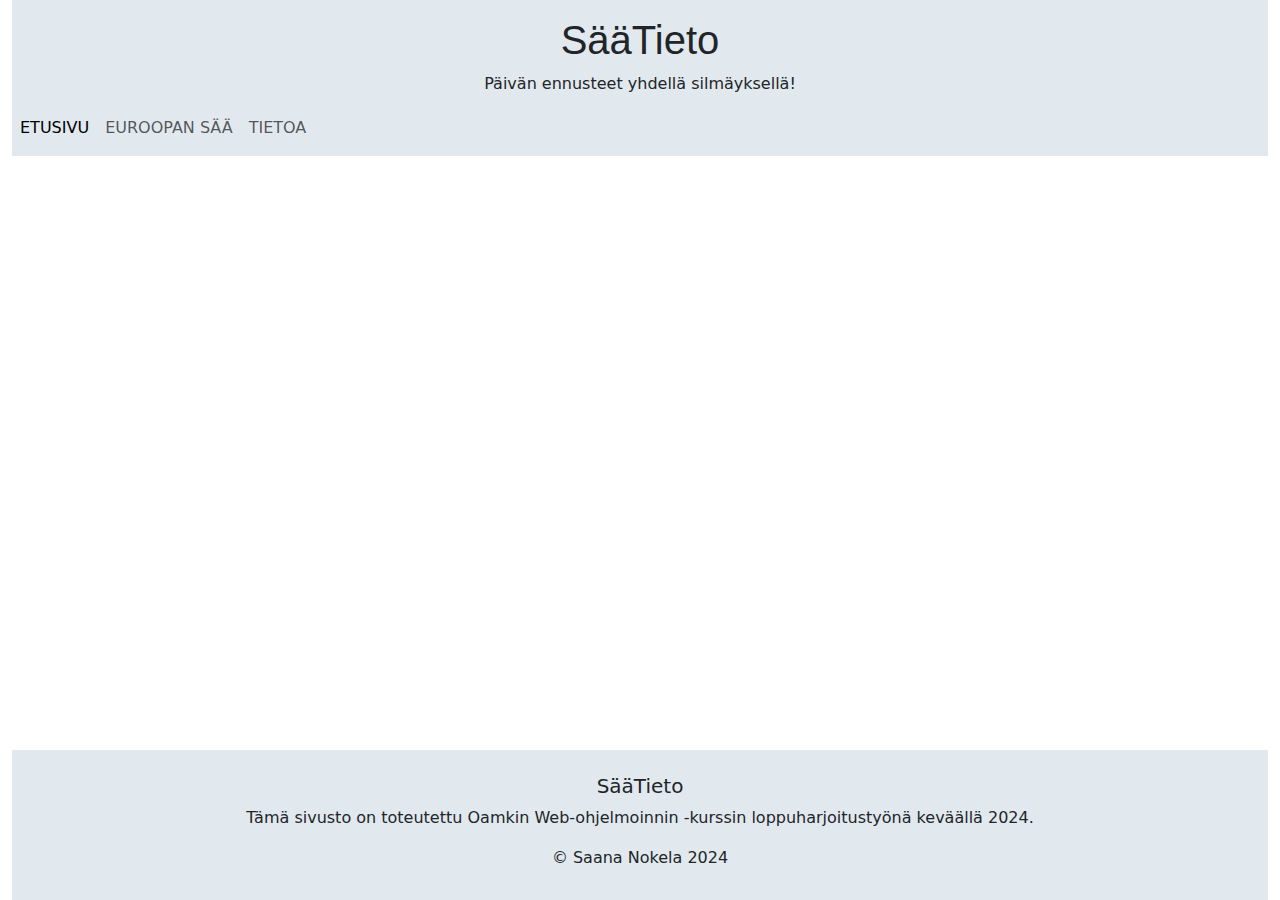
==== about.html @ 980e4d6e "Lisätty tietoa-sivu." ====
<!DOCTYPE html>
<html lang="en">
<head>
  <meta charset="UTF-8">
  <meta name="viewport" content="width=device-width, initial-scale=1.0">
  <link href="https://cdn.jsdelivr.net/npm/bootstrap@5.3.2/dist/css/bootstrap.min.css" rel="stylesheet">
  <link href="./css/style.css" rel="stylesheet">
  <title>SääTieto</title>
</head>
<body class="d-flex flex-column min-vh-100 container-fluid">
  <div class="sticky-top">
      <header>
        <div class="pt-3 text-center">
          <div>
            <h1 class="header-title">SääTieto</h1>
          </div>
          <div>
            <p>Päivän ennusteet yhdellä silmäyksellä!</p>
          </div>
        </div>
      </header>
      <nav class="navbar navbar-expand-md">
            <button class="navbar-toggler" type="button"
                data-bs-toggle="collapse"
                data-bs-target="#mainmenu"
                aria-controls="navbarSupportedContent"
                aria-expanded="false"
                aria-label="Toggle navigation">
            <span class="navbar-toggler-icon"></span>
            </button>
          <div class="collapse navbar-collapse " id="mainmenu">
            <ul class="navbar-nav">
              <li class="nav-item"><a class="nav-link active"  href="./index.html">ETUSIVU</a></li>
              <li class="nav-item"><a class="nav-link" href="./european-weather.html">EUROOPAN SÄÄ</a></li>
              <li class="nav-item"><a class="nav-link" href="./about.html">TIETOA</a></li>
            </ul>
          </div>
      </nav>
    </div>
        <!-- <div class=" flex-shrink-0">
      <div class="row">
        <div class="col-md-8">
          <article class="container-fluid">
            <h3 class="mt-4">Tervetuloa SääTietoon!</h3>
            <div class="mt-4">
              <p>Tervetuloa SääTietoon – luotettavaan ja kattavaan säätietopalveluun, joka tarjoaa sinulle nopeasti 
                ja helposti ajantasaista tietoa päivän säätiedoista missä tahansa Suomen kolkassa. Olemme 
                sitoutuneet varmistamaan, että pysyt ajan tasalla säästä riippumatta siitä, missä liikutkin. Sää 
                vaikuttaa monin tavoin päivittäiseen elämäämme, olipa kyseessä sitten suunnitelmat ulkoiluun, 
                matkustamiseen tai yksinkertaisesti arjen suunnitteluun – ja juuri siksi tarjoamme yksinkertaiset ja 
                luotettavat säätiedot kaikille tarpeillesi.
              </p>
              <p> SääTieto-sivusto on luotettava kumppanisi, 
              kun haluat olla ajan tasalla säästä missä tahansa ja milloin tahansa. Älä anna sään yllättää, 
              hanki tietoa SääTiedon avulla! Hae helposti ja nopeasti juuri sen hetken sääennuste, olitpa missä 
              tahansa. Luotettavaa säätietoa, kun tarvitset sitä yhdellä silmäyksellä!
              </p>
            </div>
            <div>
              <form class="row g-3 mt-3">
                <h4 class="mb-3">Minkä paikkakunnan sää haetaan?</h4>
                <div class="col-auto">
                  <label for="inputplace" class="visually-hidden">Kirjoita paikkakunta</label>
                  <input type="text" class="form-control" id="inputplace" placeholder="Kirjoita paikkakunta">
                </div>
                <div class="col-auto">
                  <button id="button" type="button" class="btn btn-secondary mb-3">Hae</button>
                </div>
                <div class="col-auto">
                  <button id="clear-button" type="button" class="btn btn-light mb-3">Tyhjennä</button>
                </div>
              </form>
              <div class="mb-4">
                <div>
                  <span id="place-weather-text" class="weather-label fw-bold d-none"></span>
                </div>
                <di>
                  <span class="weather-label fw-bold d-none">Lämpötila</span> 
                  <span id="temperature-output"></span>
                </di>
                <div>
                  <span class="weather-label fw-bold d-none">Tuulisuus</span> 
                  <span id="wind-output"></span>
                </div>
              </div>
            </div>
            <div id="localStorageHistory" >

              <div class="fst-italic">
                <p>Viimeksi haettuja paikkakuntia:</p>
                <span id="weather-history"></span>
              </div>
          </div>
            <div class="container">
              <div class="row">
                <div class="col">
                  <div class="pt-5 pb-5 d-flex justify-content-center">  
                     <img src="./img/front-img.jpg" class="front-img rounded-circle" alt="etusivun kuva">
                  </div>
                </div>
              </div>
            </div>
          </article>
        </div>
        <div class="col-md-4">
          <aside>
            <h3 class="mt-4 mb-5">Paikkakuntakohtainen sää</h3>
            <div class="container overflow-hidden">
              <div class="row gy-5">
                <div class="col-4">
                  <h6 class="p-3">Paikkakunta</h6>
                </div>
                <div class="col-4">
                  <h6 class="p-3">Lämpötila &deg;C<h6>
                </div>
                <div class="col-4">
                  <h6 class="p-3">Tuuli m/s</h6>
                </div>
                <div class="col-4">
                  <div class="place-rovaniemi p-3">Rovaniemi</div>
                </div>
                <div class="col-4">
                  <div id="temperature-rovaniemi" class="p-3">Ladataan...</div>
                </div>
                <div class="col-4">
                  <div id="wind-rovaniemi" class="p-3">Ladataan...</div>
                </div>
                <div class="col-4">
                  <div class="place-oulu p-3">Oulu</div>
                </div>
                <div class="col-4">
                  <div id="temperature-oulu" class="p-3">Ladataan...</div>
                </div>
                <div class="col-4">
                  <div id="wind-oulu" class="p-3">Ladataan...</div>
                </div>
                <div class="col-4">
                  <div class="place-jyvaskyla p-3">Jyväskylä</div>
                </div>
                <div class="col-4">
                  <div id="temperature-jyvaskyla" class="p-3">Ladataan...</div>
                </div>
                <div class="col-4">
                  <div id="wind-jyvaskyla" class="p-3">Ladataan...</div>
                </div>
                <div class="col-4">
                  <div id="place-helsinki " class="p-3">Helsinki</div>
                </div>
                <div class="col-4">
                  <div id="temperature-helsinki" class="p-3">Ladataan...</div>
                </div>
                <div class="col-4">
                  <div id="wind-helsinki" class="p-3">TLadataan...</div>
                </div>
              </div>
            </div>
            <div class="container  mt-5 mb-4">
              <div class="row g-2">
                <h5>Lämpimintä paikkakunnalla:</h5>
                <div class=" col-6">
                  <h6 class="p-3">Paikkakunta</h6>
                </div>
                <div class="col-6">
                  <h6 class="p-3">Lämpötila<h6>
                </div>
                <div class="warmest-place-color col-6">
                  <div id="warmest-place" class="p-3">PAIKKAKUNTA</div>
                </div>
                <div class="warmest-place-color col-6">
                  <div id="warmest-temperature" class="p-3">LÄMPÖTILA</div>
                </div>
                <h5 class="mt-4">Kylmintä paikkakunnalla:</h5>
                <div class=" col-6">
                  <h6 class="p-3">Paikkakunta</h6>
                </div>
                <div class="col-6">
                  <h6 class="p-3">Lämpötila<h6>
                </div>
                <div class="coldest-place-color col-6">
                  <div id="coldest-place" class="p-3">PAIKKAKUNTA</div>
                </div>
                <div class="coldest-place-color col-6">
                  <div id="coldest-temperature" class="p-3">LÄMPÖTILA</div>
                </div>
              </div>
            </div>
          </aside>
        </div>
      </div>
    </div> -->
  <footer class="footer mt-auto">
    <div class="container-fluid text-center">    
      <h5 class="mt-4">SääTieto</h5>
      <p>Tämä sivusto on toteutettu Oamkin Web-ohjelmoinnin -kurssin loppuharjoitustyönä keväällä 2024.</p>
      <p>&copy; Saana Nokela 2024</p>   
    </div>
  </footer>
  <script src="https://cdn.jsdelivr.net/npm/bootstrap@5.3.2/dist/js/bootstrap.bundle.min.js"></script>
  <script src="js/functions.js"></script>
  <script src="js/index.js"></script>
</body>
</html>
---- css/style.css ----
html, body {
    background-color: white;
    margin: 0;
    padding: 0;
}

aside {
    background-color: white;
}

/* TYYLIT */

/* headerin tyylit */
header {
    background-color: #E2E9EE;
    height: 100px;
}

.header-title {
    font-size: 2.5em;
    font-family: Verdana, Geneva, Tahoma, sans-serif;  
}

/* Footerin tyylit */

footer {
    height: 150px;
    background-color: #E2E9EE;
}

/* navin tyylit */
nav {
    background-color:  #E2E9EE;
}

/* etusivun kuvan muotoilu */

.front-img {
    max-width: 70%;
}

.europe-img {
    width: 80%;
}

/* etusin hae napin muokkaus */
#button {
    background-color: #4C7893;
}

/* etusivun aside lämpimin ja kylmin divit */

.warmest-place-color {
    background-color: rgb(244, 198, 198);
}

.coldest-place-color {
    background-color: #CDDEE3;
}

/* sää-paikassa -tekstin tyylit */
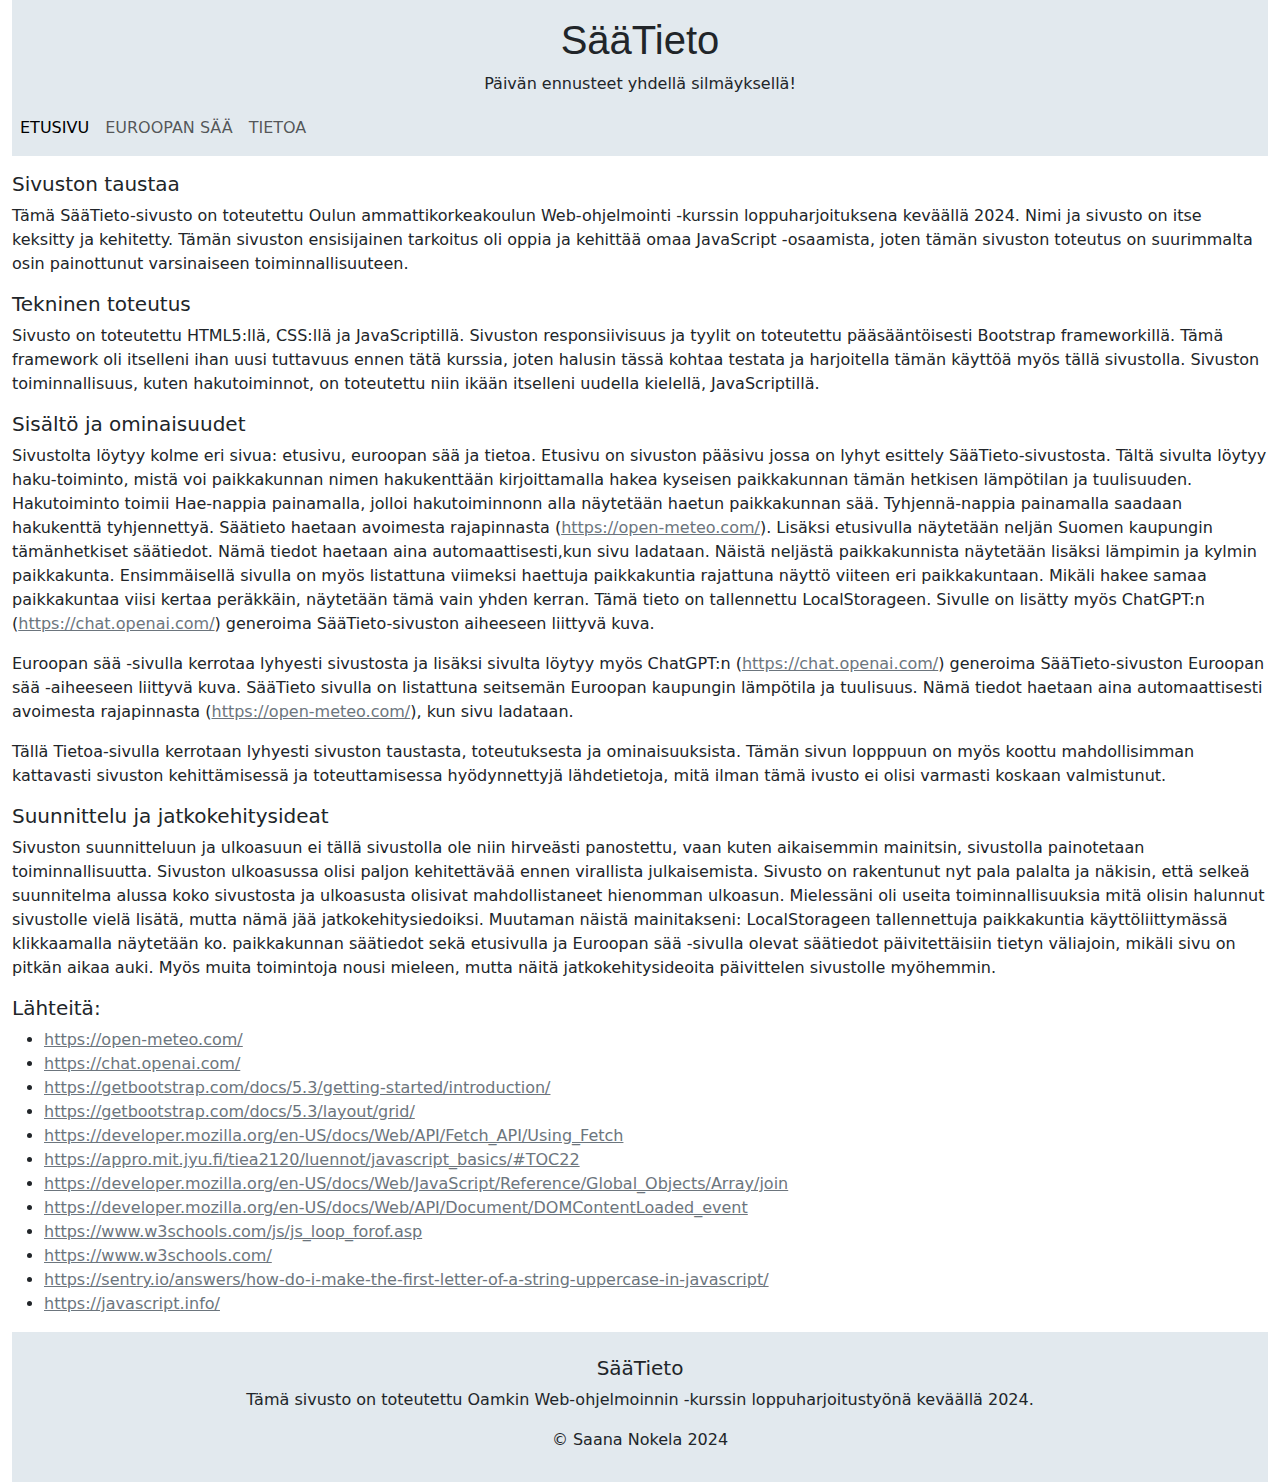
==== commit 3c4e9b1b: "Lisätty tietoa-sivulle sisältöä." ====
--- a/about.html
+++ b/about.html
@@ -9,185 +9,106 @@
 </head>
 <body class="d-flex flex-column min-vh-100 container-fluid">
   <div class="sticky-top">
-      <header>
-        <div class="pt-3 text-center">
-          <div>
-            <h1 class="header-title">SääTieto</h1>
-          </div>
-          <div>
-            <p>Päivän ennusteet yhdellä silmäyksellä!</p>
-          </div>
+    <header>
+      <div class="pt-3 text-center">
+        <div>
+          <h1 class="header-title">SääTieto</h1>
         </div>
-      </header>
-      <nav class="navbar navbar-expand-md">
-            <button class="navbar-toggler" type="button"
-                data-bs-toggle="collapse"
-                data-bs-target="#mainmenu"
-                aria-controls="navbarSupportedContent"
-                aria-expanded="false"
-                aria-label="Toggle navigation">
-            <span class="navbar-toggler-icon"></span>
-            </button>
-          <div class="collapse navbar-collapse " id="mainmenu">
-            <ul class="navbar-nav">
-              <li class="nav-item"><a class="nav-link active"  href="./index.html">ETUSIVU</a></li>
-              <li class="nav-item"><a class="nav-link" href="./european-weather.html">EUROOPAN SÄÄ</a></li>
-              <li class="nav-item"><a class="nav-link" href="./about.html">TIETOA</a></li>
-            </ul>
-          </div>
-      </nav>
-    </div>
-        <!-- <div class=" flex-shrink-0">
-      <div class="row">
-        <div class="col-md-8">
-          <article class="container-fluid">
-            <h3 class="mt-4">Tervetuloa SääTietoon!</h3>
-            <div class="mt-4">
-              <p>Tervetuloa SääTietoon – luotettavaan ja kattavaan säätietopalveluun, joka tarjoaa sinulle nopeasti 
-                ja helposti ajantasaista tietoa päivän säätiedoista missä tahansa Suomen kolkassa. Olemme 
-                sitoutuneet varmistamaan, että pysyt ajan tasalla säästä riippumatta siitä, missä liikutkin. Sää 
-                vaikuttaa monin tavoin päivittäiseen elämäämme, olipa kyseessä sitten suunnitelmat ulkoiluun, 
-                matkustamiseen tai yksinkertaisesti arjen suunnitteluun – ja juuri siksi tarjoamme yksinkertaiset ja 
-                luotettavat säätiedot kaikille tarpeillesi.
-              </p>
-              <p> SääTieto-sivusto on luotettava kumppanisi, 
-              kun haluat olla ajan tasalla säästä missä tahansa ja milloin tahansa. Älä anna sään yllättää, 
-              hanki tietoa SääTiedon avulla! Hae helposti ja nopeasti juuri sen hetken sääennuste, olitpa missä 
-              tahansa. Luotettavaa säätietoa, kun tarvitset sitä yhdellä silmäyksellä!
-              </p>
-            </div>
-            <div>
-              <form class="row g-3 mt-3">
-                <h4 class="mb-3">Minkä paikkakunnan sää haetaan?</h4>
-                <div class="col-auto">
-                  <label for="inputplace" class="visually-hidden">Kirjoita paikkakunta</label>
-                  <input type="text" class="form-control" id="inputplace" placeholder="Kirjoita paikkakunta">
-                </div>
-                <div class="col-auto">
-                  <button id="button" type="button" class="btn btn-secondary mb-3">Hae</button>
-                </div>
-                <div class="col-auto">
-                  <button id="clear-button" type="button" class="btn btn-light mb-3">Tyhjennä</button>
-                </div>
-              </form>
-              <div class="mb-4">
-                <div>
-                  <span id="place-weather-text" class="weather-label fw-bold d-none"></span>
-                </div>
-                <di>
-                  <span class="weather-label fw-bold d-none">Lämpötila</span> 
-                  <span id="temperature-output"></span>
-                </di>
-                <div>
-                  <span class="weather-label fw-bold d-none">Tuulisuus</span> 
-                  <span id="wind-output"></span>
-                </div>
-              </div>
-            </div>
-            <div id="localStorageHistory" >
-
-              <div class="fst-italic">
-                <p>Viimeksi haettuja paikkakuntia:</p>
-                <span id="weather-history"></span>
-              </div>
-          </div>
-            <div class="container">
-              <div class="row">
-                <div class="col">
-                  <div class="pt-5 pb-5 d-flex justify-content-center">  
-                     <img src="./img/front-img.jpg" class="front-img rounded-circle" alt="etusivun kuva">
-                  </div>
-                </div>
-              </div>
-            </div>
-          </article>
-        </div>
-        <div class="col-md-4">
-          <aside>
-            <h3 class="mt-4 mb-5">Paikkakuntakohtainen sää</h3>
-            <div class="container overflow-hidden">
-              <div class="row gy-5">
-                <div class="col-4">
-                  <h6 class="p-3">Paikkakunta</h6>
-                </div>
-                <div class="col-4">
-                  <h6 class="p-3">Lämpötila &deg;C<h6>
-                </div>
-                <div class="col-4">
-                  <h6 class="p-3">Tuuli m/s</h6>
-                </div>
-                <div class="col-4">
-                  <div class="place-rovaniemi p-3">Rovaniemi</div>
-                </div>
-                <div class="col-4">
-                  <div id="temperature-rovaniemi" class="p-3">Ladataan...</div>
-                </div>
-                <div class="col-4">
-                  <div id="wind-rovaniemi" class="p-3">Ladataan...</div>
-                </div>
-                <div class="col-4">
-                  <div class="place-oulu p-3">Oulu</div>
-                </div>
-                <div class="col-4">
-                  <div id="temperature-oulu" class="p-3">Ladataan...</div>
-                </div>
-                <div class="col-4">
-                  <div id="wind-oulu" class="p-3">Ladataan...</div>
-                </div>
-                <div class="col-4">
-                  <div class="place-jyvaskyla p-3">Jyväskylä</div>
-                </div>
-                <div class="col-4">
-                  <div id="temperature-jyvaskyla" class="p-3">Ladataan...</div>
-                </div>
-                <div class="col-4">
-                  <div id="wind-jyvaskyla" class="p-3">Ladataan...</div>
-                </div>
-                <div class="col-4">
-                  <div id="place-helsinki " class="p-3">Helsinki</div>
-                </div>
-                <div class="col-4">
-                  <div id="temperature-helsinki" class="p-3">Ladataan...</div>
-                </div>
-                <div class="col-4">
-                  <div id="wind-helsinki" class="p-3">TLadataan...</div>
-                </div>
-              </div>
-            </div>
-            <div class="container  mt-5 mb-4">
-              <div class="row g-2">
-                <h5>Lämpimintä paikkakunnalla:</h5>
-                <div class=" col-6">
-                  <h6 class="p-3">Paikkakunta</h6>
-                </div>
-                <div class="col-6">
-                  <h6 class="p-3">Lämpötila<h6>
-                </div>
-                <div class="warmest-place-color col-6">
-                  <div id="warmest-place" class="p-3">PAIKKAKUNTA</div>
-                </div>
-                <div class="warmest-place-color col-6">
-                  <div id="warmest-temperature" class="p-3">LÄMPÖTILA</div>
-                </div>
-                <h5 class="mt-4">Kylmintä paikkakunnalla:</h5>
-                <div class=" col-6">
-                  <h6 class="p-3">Paikkakunta</h6>
-                </div>
-                <div class="col-6">
-                  <h6 class="p-3">Lämpötila<h6>
-                </div>
-                <div class="coldest-place-color col-6">
-                  <div id="coldest-place" class="p-3">PAIKKAKUNTA</div>
-                </div>
-                <div class="coldest-place-color col-6">
-                  <div id="coldest-temperature" class="p-3">LÄMPÖTILA</div>
-                </div>
-              </div>
-            </div>
-          </aside>
+        <div>
+          <p>Päivän ennusteet yhdellä silmäyksellä!</p>
         </div>
       </div>
-    </div> -->
+    </header>
+    <nav class="navbar navbar-expand-md">
+          <button class="navbar-toggler" type="button"
+              data-bs-toggle="collapse"
+              data-bs-target="#mainmenu"
+              aria-controls="navbarSupportedContent"
+              aria-expanded="false"
+              aria-label="Toggle navigation">
+          <span class="navbar-toggler-icon"></span>
+          </button>
+        <div class="collapse navbar-collapse " id="mainmenu">
+          <ul class="navbar-nav">
+            <li class="nav-item"><a class="nav-link active"  href="./index.html">ETUSIVU</a></li>
+            <li class="nav-item"><a class="nav-link" href="./european-weather.html">EUROOPAN SÄÄ</a></li>
+            <li class="nav-item"><a class="nav-link" href="./about.html">TIETOA</a></li>
+          </ul>
+        </div>
+    </nav>
+  </div>
+  <div class="mt-3">
+    <div>
+      <h5>Sivuston taustaa</h5>
+      <p>Tämä SääTieto-sivusto on toteutettu Oulun ammattikorkeakoulun Web-ohjelmointi -kurssin loppuharjoituksena keväällä 2024.
+        Nimi ja sivusto on itse keksitty ja kehitetty. Tämän sivuston ensisijainen tarkoitus oli oppia ja kehittää
+        omaa JavaScript -osaamista, joten tämän sivuston toteutus on suurimmalta osin painottunut varsinaiseen
+        toiminnallisuuteen. 
+      </p>
+    </div>
+    <div>
+      <h5>Tekninen toteutus</h5>
+      <p>Sivusto on toteutettu HTML5:llä, CSS:llä ja JavaScriptillä. Sivuston responsiivisuus ja tyylit on toteutettu pääsääntöisesti Bootstrap frameworkillä. Tämä
+        framework oli itselleni ihan uusi tuttavuus ennen tätä kurssia, joten halusin tässä kohtaa testata ja harjoitella tämän 
+        käyttöä myös tällä sivustolla. Sivuston toiminnallisuus, kuten hakutoiminnot, on toteutettu 
+        niin ikään itselleni uudella kielellä, JavaScriptillä.
+      </p>
+    </div>
+    <div>
+      <h5>Sisältö ja ominaisuudet</h5>
+      <p>Sivustolta löytyy kolme eri sivua: etusivu, euroopan sää ja tietoa. Etusivu on sivuston pääsivu jossa on lyhyt esittely SääTieto-sivustosta. 
+        Tältä sivulta löytyy haku-toiminto, mistä voi paikkakunnan nimen hakukenttään kirjoittamalla hakea kyseisen
+        paikkakunnan tämän hetkisen lämpötilan ja tuulisuuden. Hakutoiminto toimii Hae-nappia painamalla, jolloi hakutoiminnonn alla 
+        näytetään haetun paikkakunnan sää. Tyhjennä-nappia painamalla saadaan hakukenttä tyhjennettyä. Säätieto haetaan avoimesta rajapinnasta
+        (<a href="https://open-meteo.com/" class="link-secondary">https://open-meteo.com/</a>). Lisäksi etusivulla näytetään neljän Suomen 
+        kaupungin tämänhetkiset säätiedot. Nämä tiedot haetaan aina automaattisesti,kun sivu ladataan. Näistä neljästä 
+        paikkakunnista näytetään lisäksi lämpimin ja kylmin paikkakunta. 
+        Ensimmäisellä sivulla on myös listattuna viimeksi haettuja paikkakuntia rajattuna näyttö viiteen
+        eri paikkakuntaan. Mikäli hakee samaa paikkakuntaa viisi kertaa peräkkäin, näytetään tämä vain yhden kerran. 
+        Tämä tieto on tallennettu LocalStorageen. Sivulle on lisätty myös ChatGPT:n (<a href="https://chat.openai.com/" class="link-secondary">https://chat.openai.com/</a>)
+        generoima SääTieto-sivuston aiheeseen liittyvä kuva.
+      </p>
+      <p>Euroopan sää -sivulla kerrotaa lyhyesti sivustosta ja lisäksi sivulta löytyy myös ChatGPT:n (<a href="https://chat.openai.com/" class="link-secondary">https://chat.openai.com/</a>)
+        generoima SääTieto-sivuston Euroopan sää -aiheeseen liittyvä kuva. SääTieto sivulla on listattuna seitsemän 
+        Euroopan kaupungin lämpötila ja tuulisuus. Nämä tiedot haetaan aina automaattisesti avoimesta
+        rajapinnasta (<a href="https://open-meteo.com/" class="link-secondary" class="link-secondary">https://open-meteo.com/</a>), kun sivu ladataan.
+      </p>
+      <p>Tällä Tietoa-sivulla kerrotaan lyhyesti sivuston taustasta, toteutuksesta ja ominaisuuksista. Tämän sivun lopppuun on
+        myös koottu mahdollisimman kattavasti sivuston kehittämisessä ja toteuttamisessa hyödynnettyjä lähdetietoja, mitä ilman
+        tämä ivusto ei olisi varmasti koskaan valmistunut.
+      </p>
+    </div>
+    <div>
+      <h5>Suunnittelu ja jatkokehitysideat</h5>
+      <p>Sivuston suunnitteluun ja ulkoasuun ei tällä sivustolla ole niin hirveästi panostettu, vaan kuten aikaisemmin
+        mainitsin, sivustolla painotetaan toiminnallisuutta. Sivuston ulkoasussa olisi paljon kehitettävää ennen virallista
+        julkaisemista. Sivusto on rakentunut nyt pala palalta ja näkisin, että selkeä suunnitelma alussa koko sivustosta 
+        ja ulkoasusta olisivat mahdollistaneet hienomman ulkoasun. Mielessäni oli useita toiminnallisuuksia mitä olisin
+        halunnut sivustolle vielä lisätä, mutta nämä jää jatkokehitysiedoiksi. Muutaman näistä mainitakseni: LocalStorageen
+        tallennettuja paikkakuntia käyttöliittymässä klikkaamalla näytetään ko. paikkakunnan säätiedot sekä etusivulla ja Euroopan sää -sivulla 
+        olevat säätiedot päivitettäisiin tietyn väliajoin, mikäli sivu on pitkän aikaa auki. Myös muita toimintoja 
+        nousi mieleen, mutta näitä jatkokehitysideoita päivittelen sivustolle myöhemmin.
+      </p>
+    </div>
+    <div>
+      <h5>Lähteitä:</h5>
+      <ul>
+        <li><a href="https://open-meteo.com/" class="link-secondary">https://open-meteo.com/</a></li>
+        <li><a href="https://chat.openai.com/" class="link-secondary">https://chat.openai.com/</a></li>
+        <li><a href="https://getbootstrap.com/docs/5.3/getting-started/introduction/" class="link-secondary">https://getbootstrap.com/docs/5.3/getting-started/introduction/</a></li>
+        <li><a href="https://getbootstrap.com/docs/5.3/layout/grid/" class="link-secondary">https://getbootstrap.com/docs/5.3/layout/grid/</a></li>        
+        <li><a href="https://developer.mozilla.org/en-US/docs/Web/API/Fetch_API/Using_Fetch" class="link-secondary">https://developer.mozilla.org/en-US/docs/Web/API/Fetch_API/Using_Fetch</a></li>
+        <li><a href="https://appro.mit.jyu.fi/tiea2120/luennot/javascript_basics/#TOC22" class="link-secondary">https://appro.mit.jyu.fi/tiea2120/luennot/javascript_basics/#TOC22</a></li>
+        <li><a href="https://developer.mozilla.org/en-US/docs/Web/JavaScript/Reference/Global_Objects/Array/join" class="link-secondary">https://developer.mozilla.org/en-US/docs/Web/JavaScript/Reference/Global_Objects/Array/join</a></li>
+        <li><a href="https://developer.mozilla.org/en-US/docs/Web/API/Document/DOMContentLoaded_event" class="link-secondary">https://developer.mozilla.org/en-US/docs/Web/API/Document/DOMContentLoaded_event</a></li>
+        <li><a href="https://www.w3schools.com/js/js_loop_forof.asp" class="link-secondary">https://www.w3schools.com/js/js_loop_forof.asp</a></li>
+        <li><a href="https://www.w3schools.com/" class="link-secondary">https://www.w3schools.com/</a></li>
+        <li><a href="https://sentry.io/answers/how-do-i-make-the-first-letter-of-a-string-uppercase-in-javascript/" class="link-secondary">https://sentry.io/answers/how-do-i-make-the-first-letter-of-a-string-uppercase-in-javascript/</a></li>
+        <li><a href="https://javascript.info/" class="link-secondary">https://javascript.info/</a></li>
+        <!-- <li><a href="##" class="link-secondary">Lähde 3</a></li> -->
+      </ul>
+    </div>
+  </div>
   <footer class="footer mt-auto">
     <div class="container-fluid text-center">    
       <h5 class="mt-4">SääTieto</h5>
@@ -196,7 +117,7 @@
     </div>
   </footer>
   <script src="https://cdn.jsdelivr.net/npm/bootstrap@5.3.2/dist/js/bootstrap.bundle.min.js"></script>
-  <script src="js/functions.js"></script>
-  <script src="js/index.js"></script>
+  <!-- <script src="js/functions.js"></script>
+  <script src="js/index.js"></script> -->
 </body>
 </html>--- a/css/style.css
+++ b/css/style.css
@@ -59,5 +59,5 @@
     background-color: #CDDEE3;
 }
 
-/* sää-paikassa -tekstin tyylit */
 
+
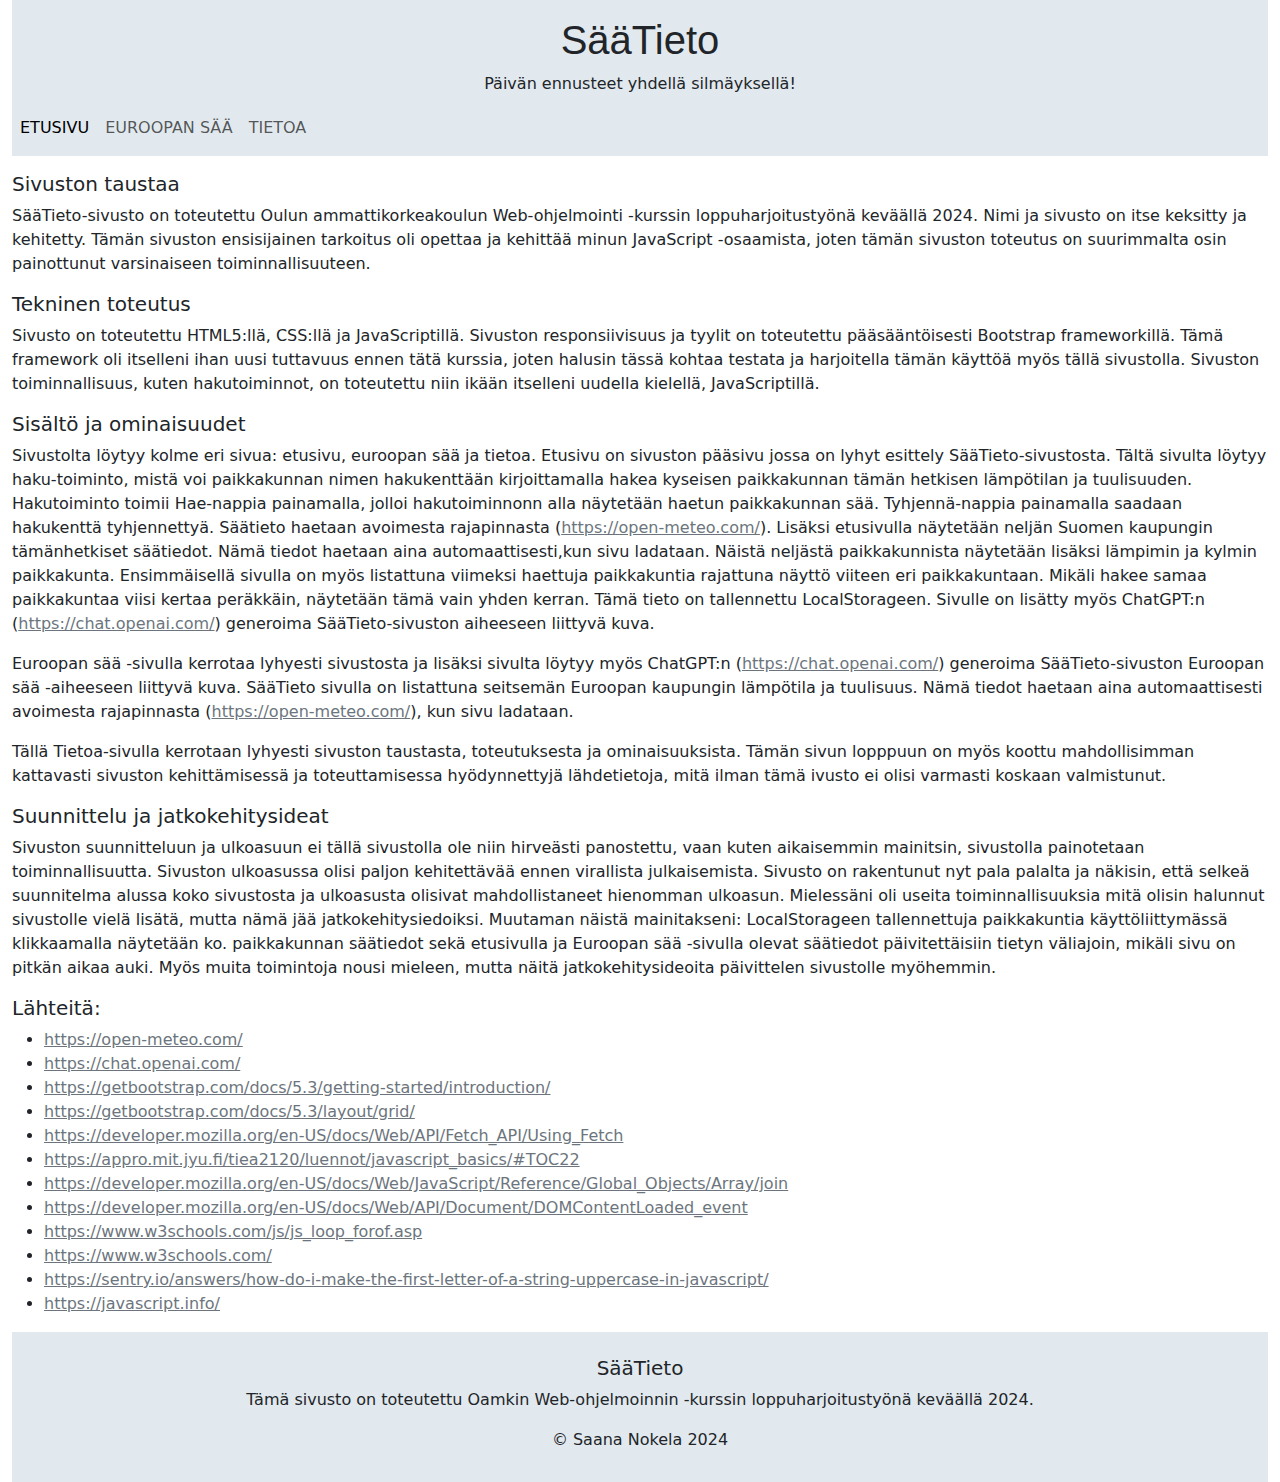
==== commit 6900ce88: "Lisätty mm. virheentarkistusta." ====
--- a/about.html
+++ b/about.html
@@ -40,9 +40,9 @@
   <div class="mt-3">
     <div>
       <h5>Sivuston taustaa</h5>
-      <p>Tämä SääTieto-sivusto on toteutettu Oulun ammattikorkeakoulun Web-ohjelmointi -kurssin loppuharjoituksena keväällä 2024.
-        Nimi ja sivusto on itse keksitty ja kehitetty. Tämän sivuston ensisijainen tarkoitus oli oppia ja kehittää
-        omaa JavaScript -osaamista, joten tämän sivuston toteutus on suurimmalta osin painottunut varsinaiseen
+      <p>SääTieto-sivusto on toteutettu Oulun ammattikorkeakoulun Web-ohjelmointi -kurssin loppuharjoitustyönä keväällä 2024.
+        Nimi ja sivusto on itse keksitty ja kehitetty. Tämän sivuston ensisijainen tarkoitus oli opettaa ja kehittää
+        minun JavaScript -osaamista, joten tämän sivuston toteutus on suurimmalta osin painottunut varsinaiseen
         toiminnallisuuteen. 
       </p>
     </div>
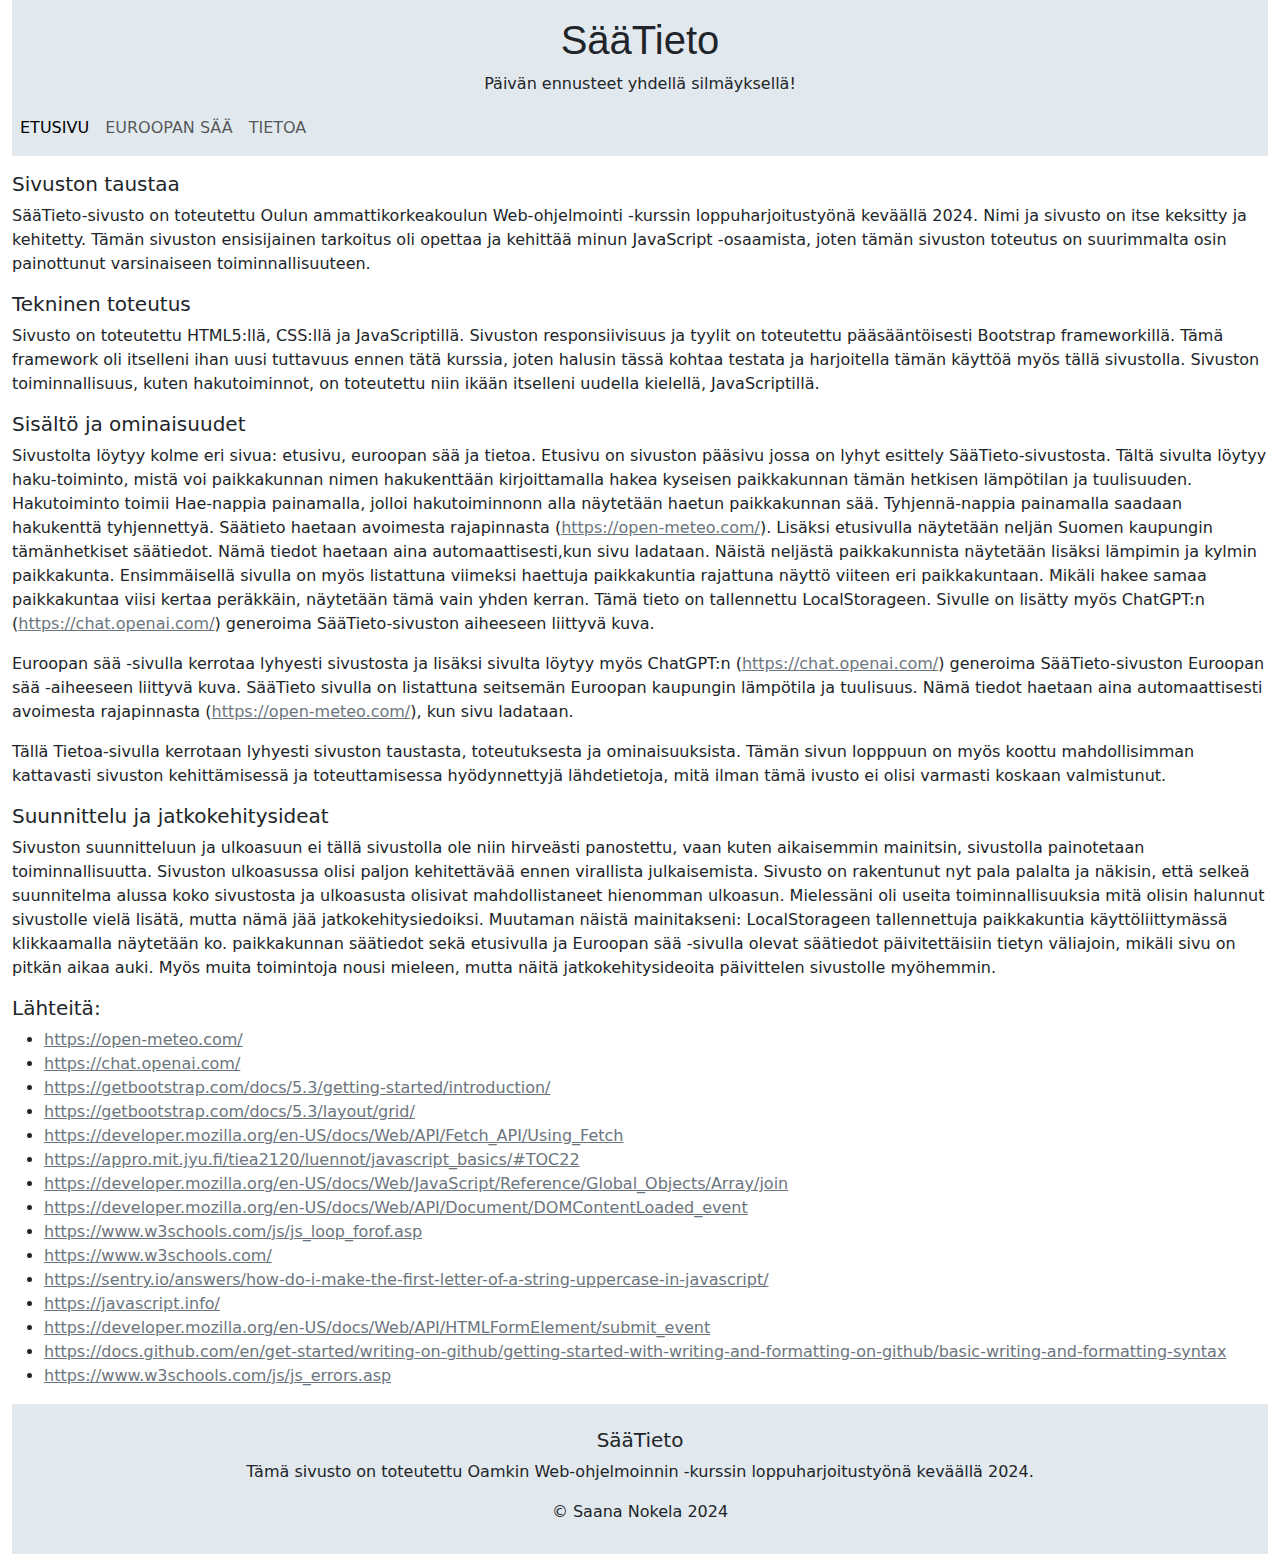
==== commit 21571f15: "Lisätty virheentarkistusta functions.js-tiedostoon, päivitetty about.html-tiedostoa, lisätty säätiet" ====
--- a/about.html
+++ b/about.html
@@ -8,7 +8,7 @@
   <title>SääTieto</title>
 </head>
 <body class="d-flex flex-column min-vh-100 container-fluid">
-  <div class="sticky-top">
+  <div class="background-color">
     <header>
       <div class="pt-3 text-center">
         <div>
@@ -105,11 +105,13 @@
         <li><a href="https://www.w3schools.com/" class="link-secondary">https://www.w3schools.com/</a></li>
         <li><a href="https://sentry.io/answers/how-do-i-make-the-first-letter-of-a-string-uppercase-in-javascript/" class="link-secondary">https://sentry.io/answers/how-do-i-make-the-first-letter-of-a-string-uppercase-in-javascript/</a></li>
         <li><a href="https://javascript.info/" class="link-secondary">https://javascript.info/</a></li>
-        <!-- <li><a href="##" class="link-secondary">Lähde 3</a></li> -->
+        <li><a href="https://developer.mozilla.org/en-US/docs/Web/API/HTMLFormElement/submit_event" class="link-secondary">https://developer.mozilla.org/en-US/docs/Web/API/HTMLFormElement/submit_event</a></li>
+        <li><a href="https://docs.github.com/en/get-started/writing-on-github/getting-started-with-writing-and-formatting-on-github/basic-writing-and-formatting-syntax" class="link-secondary">https://docs.github.com/en/get-started/writing-on-github/getting-started-with-writing-and-formatting-on-github/basic-writing-and-formatting-syntax</a></li>
+        <li><a href="https://www.w3schools.com/js/js_errors.asp" class="link-secondary">https://www.w3schools.com/js/js_errors.asp</a></li>
       </ul>
     </div>
   </div>
-  <footer class="footer mt-auto">
+  <footer class="footer mt-auto background-color">
     <div class="container-fluid text-center">    
       <h5 class="mt-4">SääTieto</h5>
       <p>Tämä sivusto on toteutettu Oamkin Web-ohjelmoinnin -kurssin loppuharjoitustyönä keväällä 2024.</p>
@@ -117,7 +119,5 @@
     </div>
   </footer>
   <script src="https://cdn.jsdelivr.net/npm/bootstrap@5.3.2/dist/js/bootstrap.bundle.min.js"></script>
-  <!-- <script src="js/functions.js"></script>
-  <script src="js/index.js"></script> -->
 </body>
 </html>--- a/css/style.css
+++ b/css/style.css
@@ -9,11 +9,13 @@
     background-color: white;
 }
 
-/* TYYLIT */
+/* Headerin, navin ja footerin taustaväri*/
+.background-color {
+    background-color: #E2E9EE;
+}
 
 /* headerin tyylit */
 header {
-    background-color: #E2E9EE;
     height: 100px;
 }
 
@@ -26,12 +28,6 @@
 
 footer {
     height: 150px;
-    background-color: #E2E9EE;
-}
-
-/* navin tyylit */
-nav {
-    background-color:  #E2E9EE;
 }
 
 /* etusivun kuvan muotoilu */
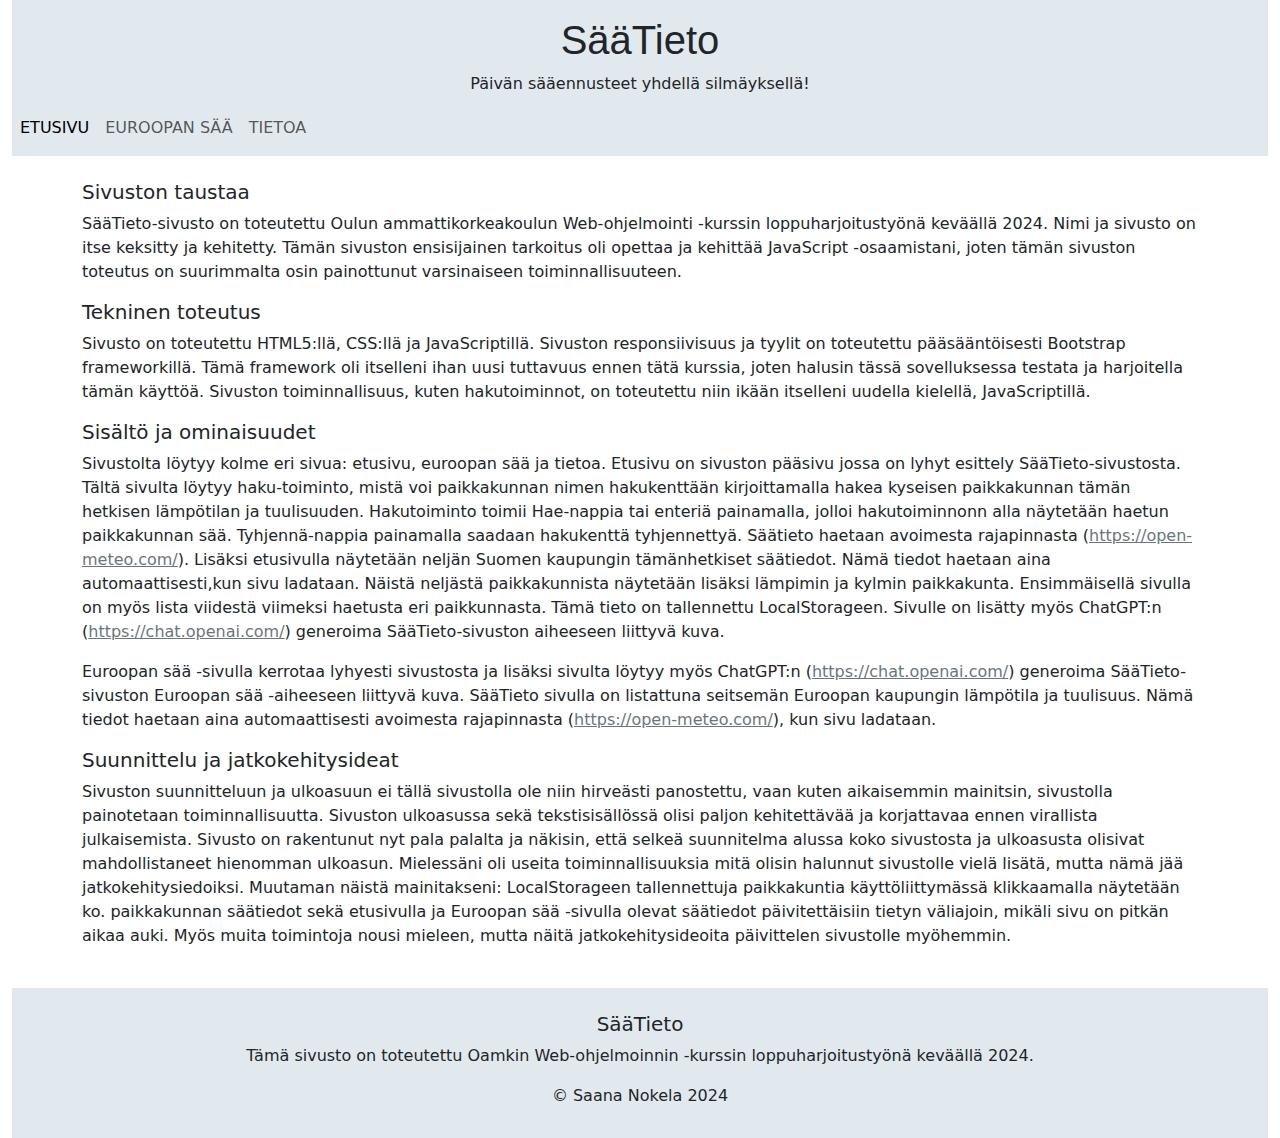
==== commit 26cc1738: "Lisätty README-tiedosto. Korjailtu html-tiedostoja." ====
--- a/about.html
+++ b/about.html
@@ -15,7 +15,7 @@
           <h1 class="header-title">SääTieto</h1>
         </div>
         <div>
-          <p>Päivän ennusteet yhdellä silmäyksellä!</p>
+          <p>Päivän sääennusteet yhdellä silmäyksellä!</p>
         </div>
       </div>
     </header>
@@ -37,20 +37,20 @@
         </div>
     </nav>
   </div>
-  <div class="mt-3">
+  <div class="container mt-4 mb-4">
     <div>
       <h5>Sivuston taustaa</h5>
       <p>SääTieto-sivusto on toteutettu Oulun ammattikorkeakoulun Web-ohjelmointi -kurssin loppuharjoitustyönä keväällä 2024.
         Nimi ja sivusto on itse keksitty ja kehitetty. Tämän sivuston ensisijainen tarkoitus oli opettaa ja kehittää
-        minun JavaScript -osaamista, joten tämän sivuston toteutus on suurimmalta osin painottunut varsinaiseen
+        JavaScript -osaamistani, joten tämän sivuston toteutus on suurimmalta osin painottunut varsinaiseen
         toiminnallisuuteen. 
       </p>
     </div>
     <div>
       <h5>Tekninen toteutus</h5>
       <p>Sivusto on toteutettu HTML5:llä, CSS:llä ja JavaScriptillä. Sivuston responsiivisuus ja tyylit on toteutettu pääsääntöisesti Bootstrap frameworkillä. Tämä
-        framework oli itselleni ihan uusi tuttavuus ennen tätä kurssia, joten halusin tässä kohtaa testata ja harjoitella tämän 
-        käyttöä myös tällä sivustolla. Sivuston toiminnallisuus, kuten hakutoiminnot, on toteutettu 
+        framework oli itselleni ihan uusi tuttavuus ennen tätä kurssia, joten halusin tässä sovelluksessa testata ja harjoitella tämän 
+        käyttöä. Sivuston toiminnallisuus, kuten hakutoiminnot, on toteutettu 
         niin ikään itselleni uudella kielellä, JavaScriptillä.
       </p>
     </div>
@@ -58,13 +58,12 @@
       <h5>Sisältö ja ominaisuudet</h5>
       <p>Sivustolta löytyy kolme eri sivua: etusivu, euroopan sää ja tietoa. Etusivu on sivuston pääsivu jossa on lyhyt esittely SääTieto-sivustosta. 
         Tältä sivulta löytyy haku-toiminto, mistä voi paikkakunnan nimen hakukenttään kirjoittamalla hakea kyseisen
-        paikkakunnan tämän hetkisen lämpötilan ja tuulisuuden. Hakutoiminto toimii Hae-nappia painamalla, jolloi hakutoiminnonn alla 
+        paikkakunnan tämän hetkisen lämpötilan ja tuulisuuden. Hakutoiminto toimii Hae-nappia tai enteriä painamalla, jolloi hakutoiminnonn alla 
         näytetään haetun paikkakunnan sää. Tyhjennä-nappia painamalla saadaan hakukenttä tyhjennettyä. Säätieto haetaan avoimesta rajapinnasta
         (<a href="https://open-meteo.com/" class="link-secondary">https://open-meteo.com/</a>). Lisäksi etusivulla näytetään neljän Suomen 
         kaupungin tämänhetkiset säätiedot. Nämä tiedot haetaan aina automaattisesti,kun sivu ladataan. Näistä neljästä 
         paikkakunnista näytetään lisäksi lämpimin ja kylmin paikkakunta. 
-        Ensimmäisellä sivulla on myös listattuna viimeksi haettuja paikkakuntia rajattuna näyttö viiteen
-        eri paikkakuntaan. Mikäli hakee samaa paikkakuntaa viisi kertaa peräkkäin, näytetään tämä vain yhden kerran. 
+        Ensimmäisellä sivulla on myös lista viidestä viimeksi haetusta eri paikkunnasta.
         Tämä tieto on tallennettu LocalStorageen. Sivulle on lisätty myös ChatGPT:n (<a href="https://chat.openai.com/" class="link-secondary">https://chat.openai.com/</a>)
         generoima SääTieto-sivuston aiheeseen liittyvä kuva.
       </p>
@@ -73,15 +72,15 @@
         Euroopan kaupungin lämpötila ja tuulisuus. Nämä tiedot haetaan aina automaattisesti avoimesta
         rajapinnasta (<a href="https://open-meteo.com/" class="link-secondary" class="link-secondary">https://open-meteo.com/</a>), kun sivu ladataan.
       </p>
-      <p>Tällä Tietoa-sivulla kerrotaan lyhyesti sivuston taustasta, toteutuksesta ja ominaisuuksista. Tämän sivun lopppuun on
+      <!-- <p>Tällä Tietoa-sivulla kerrotaan lyhyesti sivuston taustasta, toteutuksesta ja ominaisuuksista. Tämän sivun lopppuun on
         myös koottu mahdollisimman kattavasti sivuston kehittämisessä ja toteuttamisessa hyödynnettyjä lähdetietoja, mitä ilman
         tämä ivusto ei olisi varmasti koskaan valmistunut.
-      </p>
+      </p> -->
     </div>
     <div>
       <h5>Suunnittelu ja jatkokehitysideat</h5>
       <p>Sivuston suunnitteluun ja ulkoasuun ei tällä sivustolla ole niin hirveästi panostettu, vaan kuten aikaisemmin
-        mainitsin, sivustolla painotetaan toiminnallisuutta. Sivuston ulkoasussa olisi paljon kehitettävää ennen virallista
+        mainitsin, sivustolla painotetaan toiminnallisuutta. Sivuston ulkoasussa sekä tekstisisällössä olisi paljon kehitettävää ja korjattavaa ennen virallista
         julkaisemista. Sivusto on rakentunut nyt pala palalta ja näkisin, että selkeä suunnitelma alussa koko sivustosta 
         ja ulkoasusta olisivat mahdollistaneet hienomman ulkoasun. Mielessäni oli useita toiminnallisuuksia mitä olisin
         halunnut sivustolle vielä lisätä, mutta nämä jää jatkokehitysiedoiksi. Muutaman näistä mainitakseni: LocalStorageen
@@ -89,26 +88,6 @@
         olevat säätiedot päivitettäisiin tietyn väliajoin, mikäli sivu on pitkän aikaa auki. Myös muita toimintoja 
         nousi mieleen, mutta näitä jatkokehitysideoita päivittelen sivustolle myöhemmin.
       </p>
-    </div>
-    <div>
-      <h5>Lähteitä:</h5>
-      <ul>
-        <li><a href="https://open-meteo.com/" class="link-secondary">https://open-meteo.com/</a></li>
-        <li><a href="https://chat.openai.com/" class="link-secondary">https://chat.openai.com/</a></li>
-        <li><a href="https://getbootstrap.com/docs/5.3/getting-started/introduction/" class="link-secondary">https://getbootstrap.com/docs/5.3/getting-started/introduction/</a></li>
-        <li><a href="https://getbootstrap.com/docs/5.3/layout/grid/" class="link-secondary">https://getbootstrap.com/docs/5.3/layout/grid/</a></li>        
-        <li><a href="https://developer.mozilla.org/en-US/docs/Web/API/Fetch_API/Using_Fetch" class="link-secondary">https://developer.mozilla.org/en-US/docs/Web/API/Fetch_API/Using_Fetch</a></li>
-        <li><a href="https://appro.mit.jyu.fi/tiea2120/luennot/javascript_basics/#TOC22" class="link-secondary">https://appro.mit.jyu.fi/tiea2120/luennot/javascript_basics/#TOC22</a></li>
-        <li><a href="https://developer.mozilla.org/en-US/docs/Web/JavaScript/Reference/Global_Objects/Array/join" class="link-secondary">https://developer.mozilla.org/en-US/docs/Web/JavaScript/Reference/Global_Objects/Array/join</a></li>
-        <li><a href="https://developer.mozilla.org/en-US/docs/Web/API/Document/DOMContentLoaded_event" class="link-secondary">https://developer.mozilla.org/en-US/docs/Web/API/Document/DOMContentLoaded_event</a></li>
-        <li><a href="https://www.w3schools.com/js/js_loop_forof.asp" class="link-secondary">https://www.w3schools.com/js/js_loop_forof.asp</a></li>
-        <li><a href="https://www.w3schools.com/" class="link-secondary">https://www.w3schools.com/</a></li>
-        <li><a href="https://sentry.io/answers/how-do-i-make-the-first-letter-of-a-string-uppercase-in-javascript/" class="link-secondary">https://sentry.io/answers/how-do-i-make-the-first-letter-of-a-string-uppercase-in-javascript/</a></li>
-        <li><a href="https://javascript.info/" class="link-secondary">https://javascript.info/</a></li>
-        <li><a href="https://developer.mozilla.org/en-US/docs/Web/API/HTMLFormElement/submit_event" class="link-secondary">https://developer.mozilla.org/en-US/docs/Web/API/HTMLFormElement/submit_event</a></li>
-        <li><a href="https://docs.github.com/en/get-started/writing-on-github/getting-started-with-writing-and-formatting-on-github/basic-writing-and-formatting-syntax" class="link-secondary">https://docs.github.com/en/get-started/writing-on-github/getting-started-with-writing-and-formatting-on-github/basic-writing-and-formatting-syntax</a></li>
-        <li><a href="https://www.w3schools.com/js/js_errors.asp" class="link-secondary">https://www.w3schools.com/js/js_errors.asp</a></li>
-      </ul>
     </div>
   </div>
   <footer class="footer mt-auto background-color">
